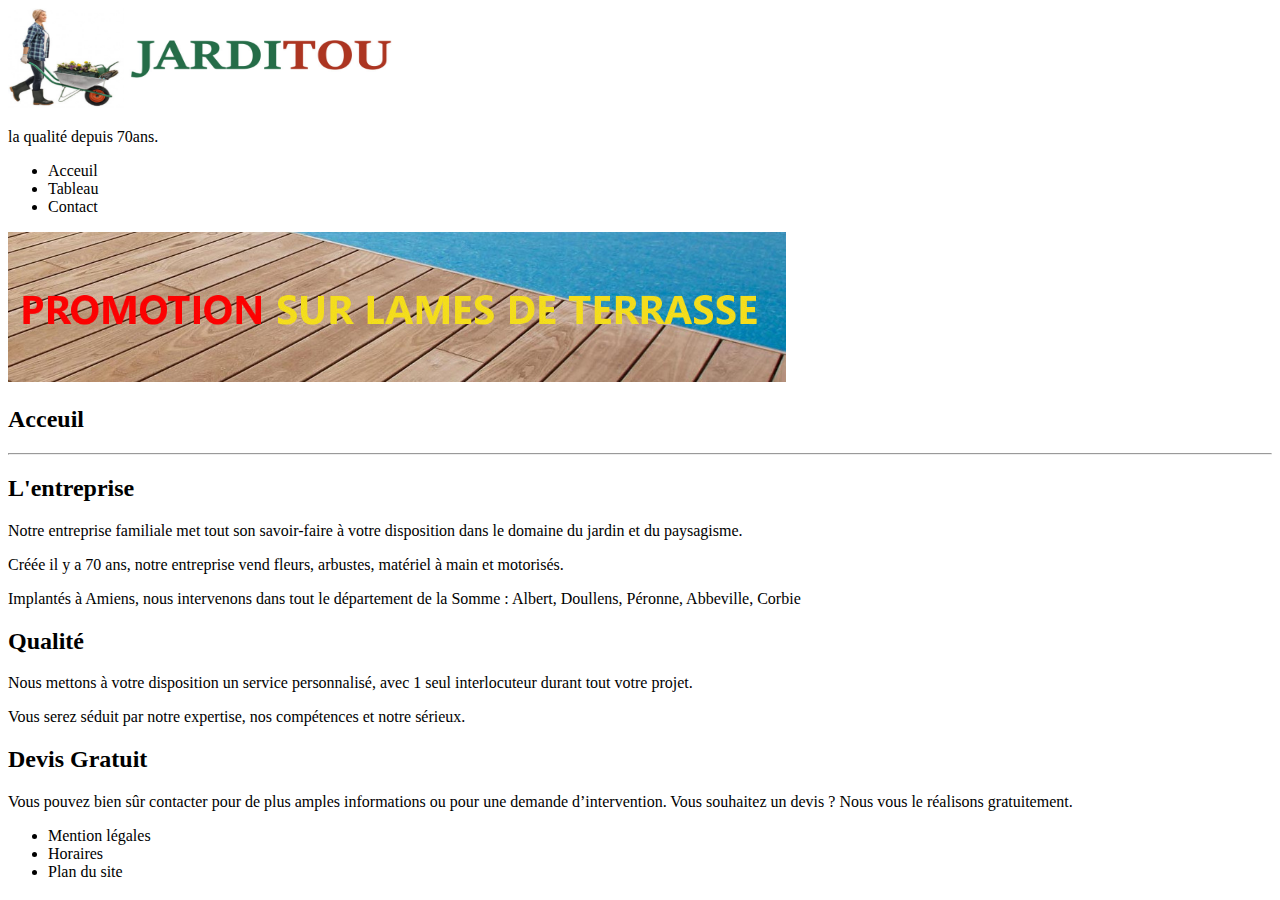
==== FRONT/STATIQUE/HTML/index.html @ 4d8fa94c "Création de la page d'accuil de jarditout" ====
<!DOCTYPE html>
<html lang="en">
<head>
    <meta charset="UTF-8">
    <meta name="viewport" content="width=device-width, initial-scale=1.0">
    <title>Document</title>
</head>
<body>
    <header>
        <img src="../images/jarditou_logo.jpg" alt="Une Jardinière poussant une brouette pleine de légumes et de fruits" title="Une Jardinière poussant une brouette pleine de légumes et de fruits" width="400" height="100">
        <p>
            la qualité depuis 70ans.
        </p>

    </header>

    <nav>
        <ul type="disc">
            <li>Acceuil</li>
            <li>Tableau</li>
            <li>Contact</li>
        </ul>
    </nav>

    <div>
        <img src="../images/promotion.jpg" alt="Promotion sur les lames de terrasse" title="Promotion sur les lames de terrasse" height="150">
    </div>
    
    
    <h2>Acceuil</h2>
    <hr>
   <section>
    <article>
        <h2>L'entreprise</h2>
        <p>
            Notre entreprise familiale met tout son savoir-faire à votre disposition dans le domaine du jardin et du paysagisme.
        </p>
        <p>
            Créée il y a 70 ans, notre entreprise vend fleurs, arbustes, matériel à main et motorisés.
        </p>
        <p>
            Implantés à Amiens, nous intervenons dans tout le département de la Somme : Albert, Doullens, Péronne, Abbeville, Corbie
        </p>
    </article>
   </section>

   <section>
    <article>
        <h2>Qualité</h2>
        <p>
            Nous mettons à votre disposition un service personnalisé, avec 1 seul interlocuteur durant tout votre projet.
        </p>
        <p>
            Vous serez séduit par notre expertise, nos compétences et notre sérieux.
        </p>
    </article>
   </section>

   <section>
    <article>
        <h2>Devis Gratuit</h2>
        <p>
            Vous pouvez bien sûr contacter pour de plus amples informations ou pour une demande d’intervention. Vous souhaitez un devis ? Nous vous le réalisons gratuitement.
        </p>
    </article>
   </section>

    <footer>
        <ul>
            <li>Mention légales</li>
            <li>Horaires</li>
            <li>Plan du site</li>
        </ul>
    </footer>
</body>
</html>
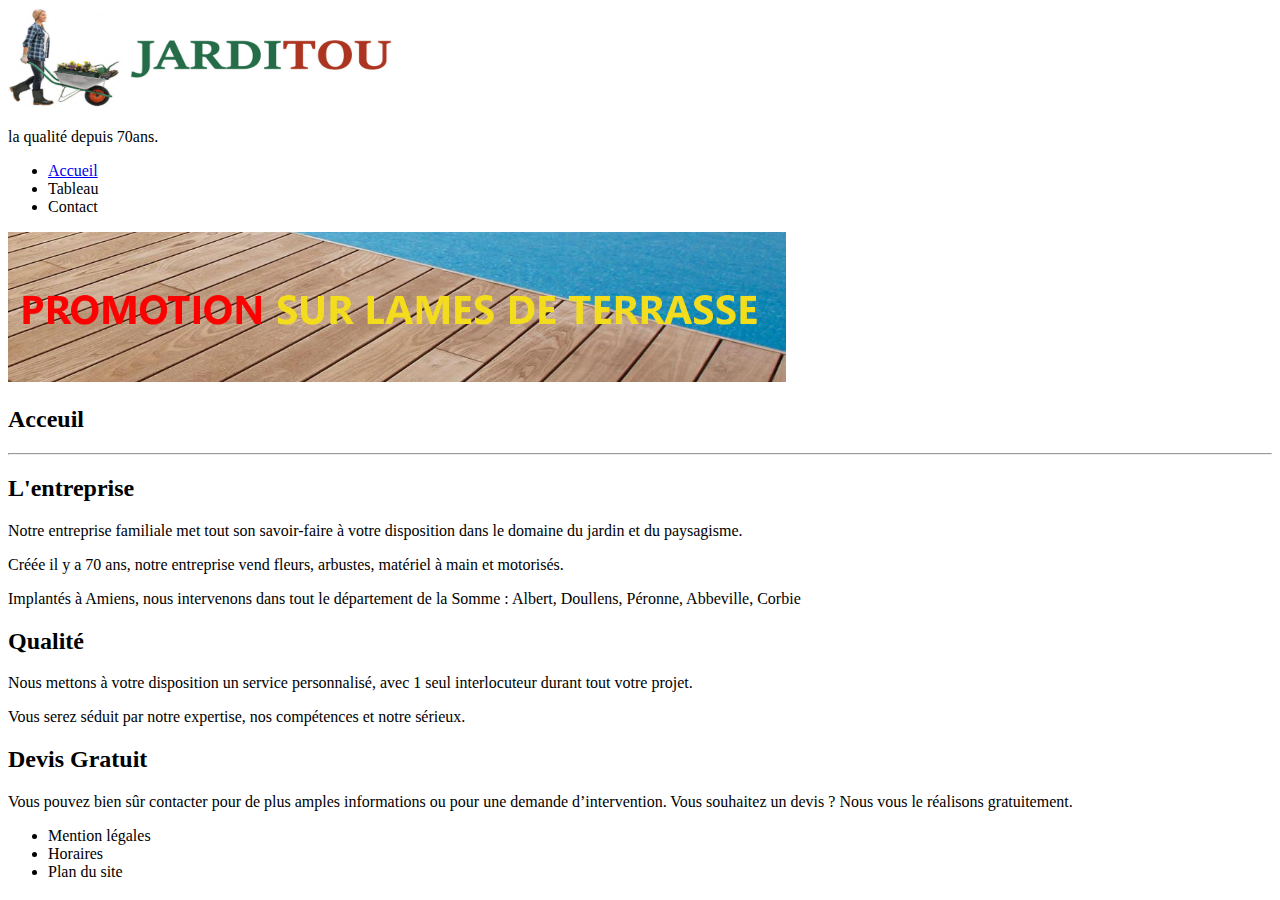
==== commit 4dbb1e95: "Page d'accueil, essaie page tableau" ====
--- a/FRONT/STATIQUE/HTML/index.html
+++ b/FRONT/STATIQUE/HTML/index.html
@@ -16,7 +16,7 @@
 
     <nav>
         <ul type="disc">
-            <li>Acceuil</li>
+            <li><a href="#Accueil">Accueil</a></li>
             <li>Tableau</li>
             <li>Contact</li>
         </ul>
@@ -25,9 +25,8 @@
     <div>
         <img src="../images/promotion.jpg" alt="Promotion sur les lames de terrasse" title="Promotion sur les lames de terrasse" height="150">
     </div>
-    
-    
-    <h2>Acceuil</h2>
+
+    <h2 id="Accueil">Acceuil</h2>
     <hr>
    <section>
     <article>
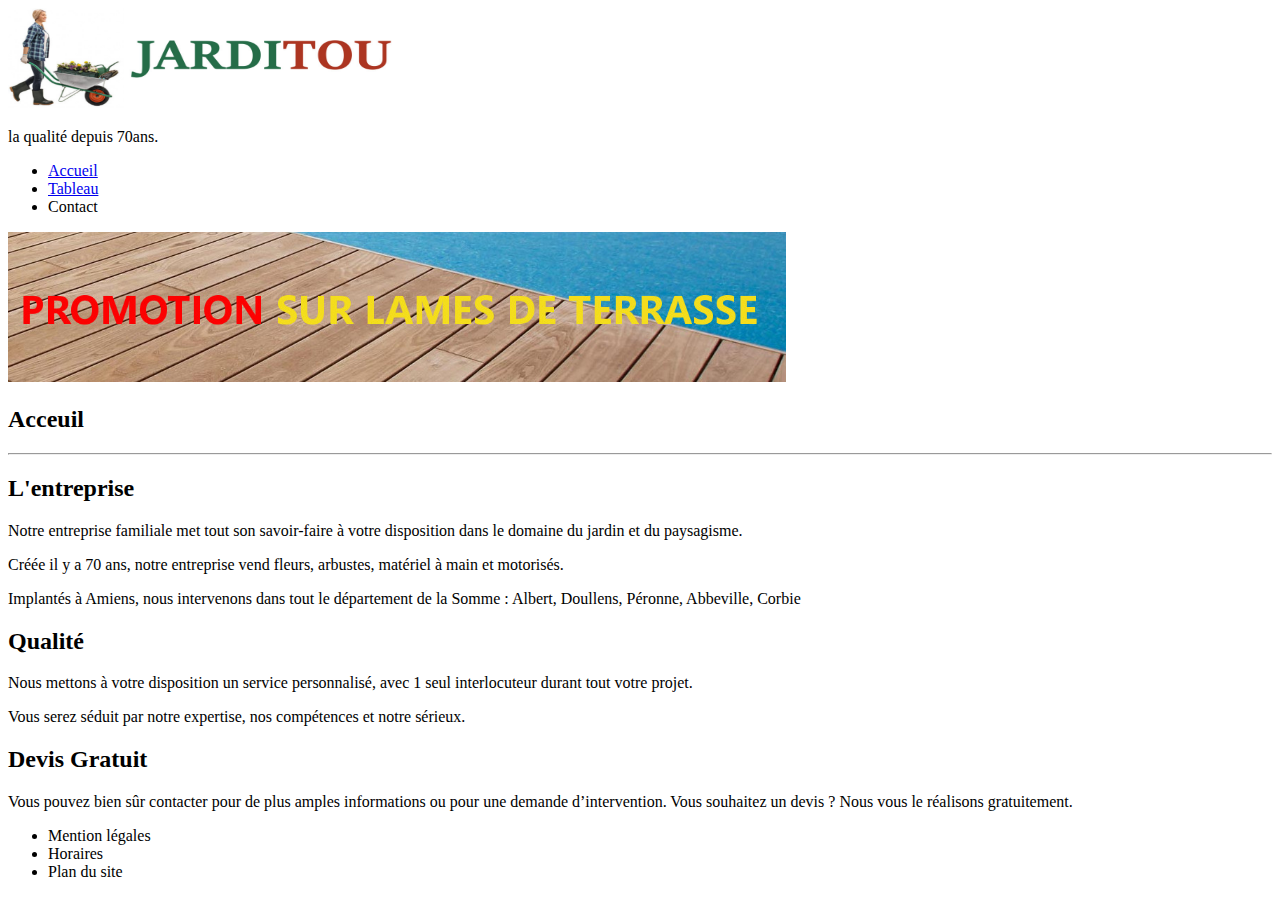
==== commit cb1b6711: "Update Index.html, tableau.html" ====
--- a/FRONT/STATIQUE/HTML/index.html
+++ b/FRONT/STATIQUE/HTML/index.html
@@ -17,7 +17,7 @@
     <nav>
         <ul type="disc">
             <li><a href="#Accueil">Accueil</a></li>
-            <li>Tableau</li>
+            <li><a href="tableau.html">Tableau</a></li>
             <li>Contact</li>
         </ul>
     </nav>
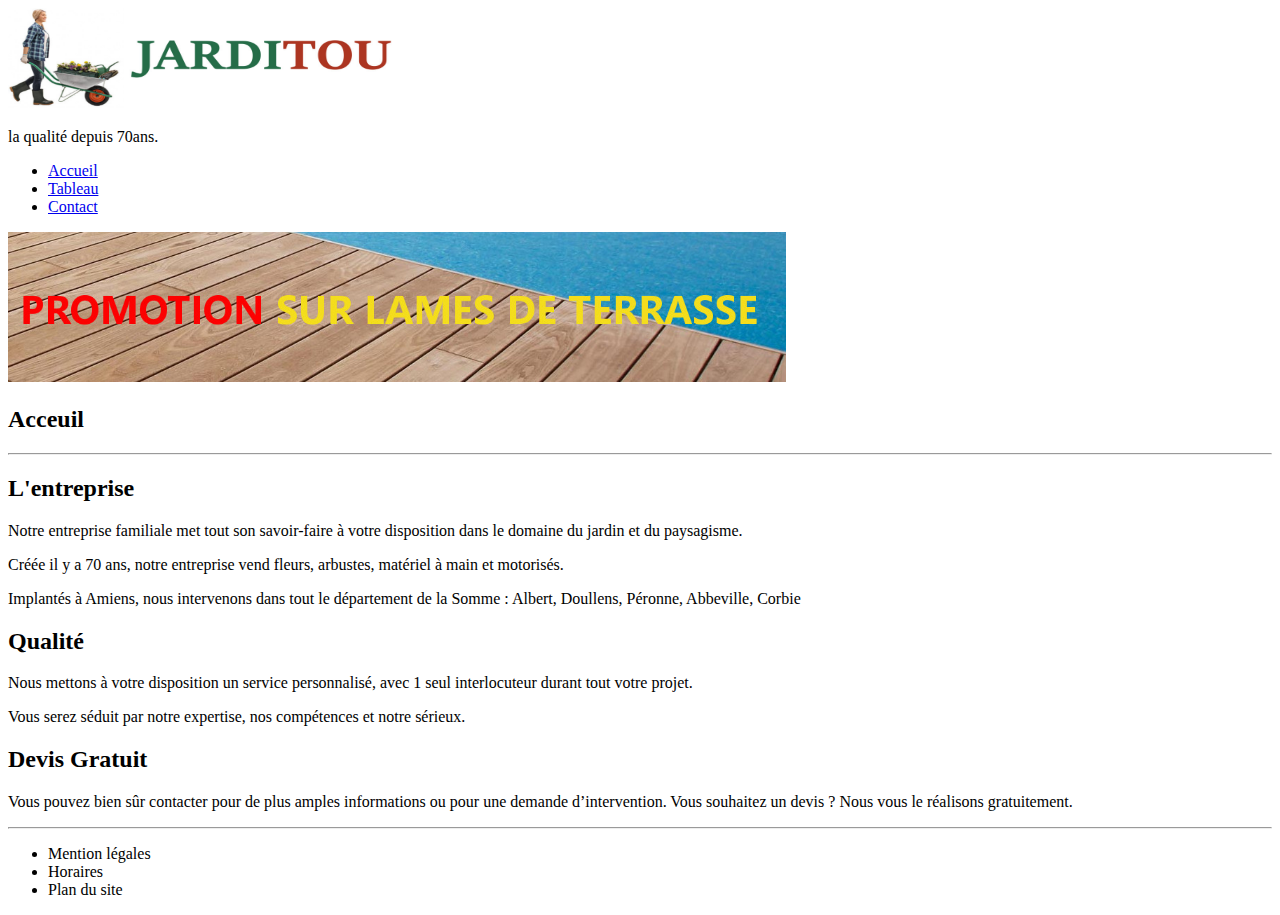
==== commit c8c86332: "Update: contact.html" ====
--- a/FRONT/STATIQUE/HTML/index.html
+++ b/FRONT/STATIQUE/HTML/index.html
@@ -18,7 +18,8 @@
         <ul type="disc">
             <li><a href="#Accueil">Accueil</a></li>
             <li><a href="tableau.html">Tableau</a></li>
-            <li>Contact</li>
+            <li><a href="contact.html">Contact</a></li>
+
         </ul>
     </nav>
 
@@ -55,6 +56,7 @@
     </article>
    </section>
 
+
    <section>
     <article>
         <h2>Devis Gratuit</h2>
@@ -63,6 +65,8 @@
         </p>
     </article>
    </section>
+    
+    <hr>
 
     <footer>
         <ul>
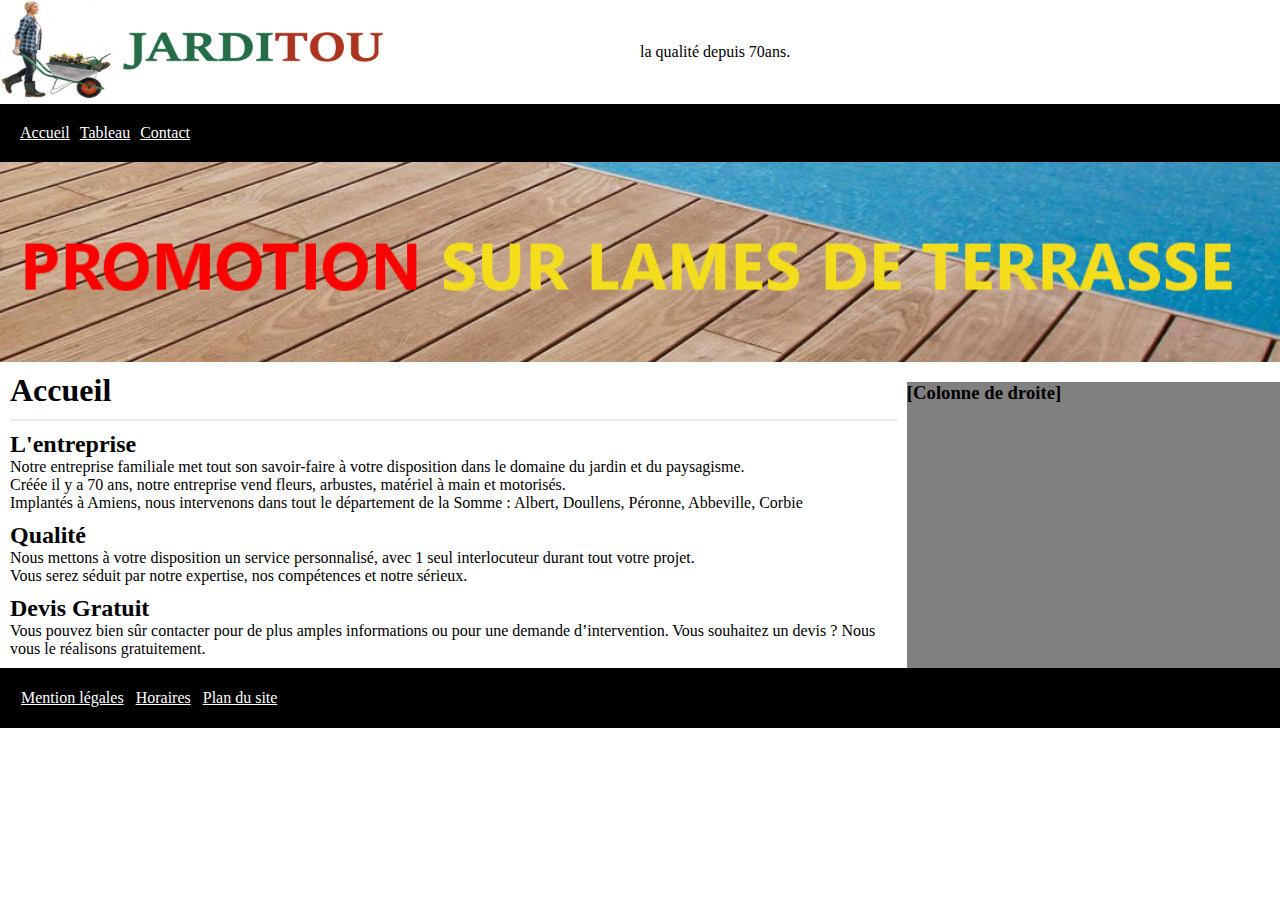
==== commit e1652c05: "update + CSS" ====
--- a/FRONT/STATIQUE/HTML/index.html
+++ b/FRONT/STATIQUE/HTML/index.html
@@ -3,15 +3,18 @@
 <head>
     <meta charset="UTF-8">
     <meta name="viewport" content="width=device-width, initial-scale=1.0">
-    <title>Document</title>
+    <link rel="icon" href="../images/iconFrance48x48.png">
+    <link rel="stylesheet" href="../Css/IndexStyle.css">
+    <title>Jarditout - votre enseigne du jardin</title>
 </head>
 <body>
     <header>
-        <img src="../images/jarditou_logo.jpg" alt="Une Jardinière poussant une brouette pleine de légumes et de fruits" title="Une Jardinière poussant une brouette pleine de légumes et de fruits" width="400" height="100">
-        <p>
+        <div class="Alignement">
+            <img src="../images/jarditou_logo.jpg" alt="Une Jardinière poussant une brouette pleine de légumes et de fruits" title="Une Jardinière poussant une brouette pleine de légumes et de fruits" width="400" height="100">
+        </div>
+        <p class="Alignement">
             la qualité depuis 70ans.
         </p>
-
     </header>
 
     <nav>
@@ -23,56 +26,48 @@
         </ul>
     </nav>
 
-    <div>
-        <img src="../images/promotion.jpg" alt="Promotion sur les lames de terrasse" title="Promotion sur les lames de terrasse" height="150">
-    </div>
+   
+    <div class="wallpaper"></div>
 
-    <h2 id="Accueil">Acceuil</h2>
-    <hr>
-   <section>
-    <article>
-        <h2>L'entreprise</h2>
-        <p>
-            Notre entreprise familiale met tout son savoir-faire à votre disposition dans le domaine du jardin et du paysagisme.
-        </p>
-        <p>
-            Créée il y a 70 ans, notre entreprise vend fleurs, arbustes, matériel à main et motorisés.
-        </p>
-        <p>
-            Implantés à Amiens, nous intervenons dans tout le département de la Somme : Albert, Doullens, Péronne, Abbeville, Corbie
-        </p>
-    </article>
-   </section>
+    <section class="section">
+        
+        <article>
+            <h1  id="Accueil">Accueil</h1>
+            <h2>L'entreprise</h2>
+            <p>
+                Notre entreprise familiale met tout son savoir-faire à votre disposition dans le domaine du jardin et du paysagisme.
+            </p>
+            <p>
+                Créée il y a 70 ans, notre entreprise vend fleurs, arbustes, matériel à main et     motorisés.
+            </p>
+            <p>
+                Implantés à Amiens, nous intervenons dans tout le département de la Somme : Albert, Doullens, Péronne, Abbeville, Corbie
+            </p>
 
-   <section>
-    <article>
-        <h2>Qualité</h2>
-        <p>
-            Nous mettons à votre disposition un service personnalisé, avec 1 seul interlocuteur durant tout votre projet.
-        </p>
-        <p>
-            Vous serez séduit par notre expertise, nos compétences et notre sérieux.
-        </p>
-    </article>
-   </section>
+            <h2>Qualité</h2>
+            <p>
+                 Nous mettons à votre disposition un service personnalisé, avec 1 seul interlocuteur durant tout votre projet.
+            </p>
+            <p>
+                 Vous serez séduit par notre expertise, nos compétences et notre sérieux.
+            </p>
 
-
-   <section>
-    <article>
-        <h2>Devis Gratuit</h2>
-        <p>
-            Vous pouvez bien sûr contacter pour de plus amples informations ou pour une demande d’intervention. Vous souhaitez un devis ? Nous vous le réalisons gratuitement.
-        </p>
-    </article>
-   </section>
+            <h2>Devis Gratuit</h2>
+            <p>
+                Vous pouvez bien sûr contacter pour de plus amples informations ou pour une demande d’intervention. Vous souhaitez un devis ? Nous vous le réalisons gratuitement.
+            </p>
+        </article>
     
-    <hr>
+        <aside>
+            <h3>[Colonne de droite]</h3>
+        </aside>
+    </section>
 
     <footer>
         <ul>
-            <li>Mention légales</li>
-            <li>Horaires</li>
-            <li>Plan du site</li>
+            <li><a href="">Mention légales</a></li>
+            <li><a href="">Horaires</a></li>
+            <li><a href="">Plan du site</a></li>
         </ul>
     </footer>
 </body>
--- a/FRONT/STATIQUE/Css/IndexStyle.css
+++ b/FRONT/STATIQUE/Css/IndexStyle.css
@@ -0,0 +1,101 @@
+*, *::after, *::before{
+    margin: 0;
+    padding: 0;
+    box-sizing: border-box;
+}
+
+footer, nav{
+    background-color: black;
+    padding: 20px;
+}
+
+
+/* header */
+header{
+    display: flex;
+    justify-content: center;
+    align-items: center;
+}
+
+.Alignement{
+    width: 100%;
+}
+
+/* Navigation */
+
+nav
+ {
+    position: sticky;
+    top: 20px;
+ }
+
+ nav ul{
+    display: flex;
+    gap: 10px;
+ }
+
+ nav ul li{
+    list-style-type: none;
+ }
+
+ nav ul li a{
+    color: white;
+ }
+
+/* Wallpaper */
+.wallpaper{
+    background: url(../images/promotion.jpg);
+    background-repeat: no-repeat;
+    background-size: cover;
+    background-position: 100%;
+    height: 200px;
+}
+
+/** Section  **/
+.section{
+    display: flex;
+}
+
+h1::after{
+    content: '';
+    display: block;
+    border: thin solid #eaeaea;
+    height: 1px;
+    width: 100%;
+    margin-top: 10px;
+}
+
+h2{
+    margin-top: 10px;
+}
+
+article{
+    padding: 10px;
+}
+
+ aside {
+    width: 35%;
+    background-color: grey;
+    transform: translateY(20px);
+ }
+
+/* footer */
+footer{
+    width: 100%;
+    color: white;
+    position: relative;
+}
+
+footer ul{
+    display: flex;
+    gap: 10px;
+}
+
+footer ul li{
+    list-style-type: none;
+    border: 1px solid #000000;
+}
+
+footer ul li a{
+    color: #fff;
+}